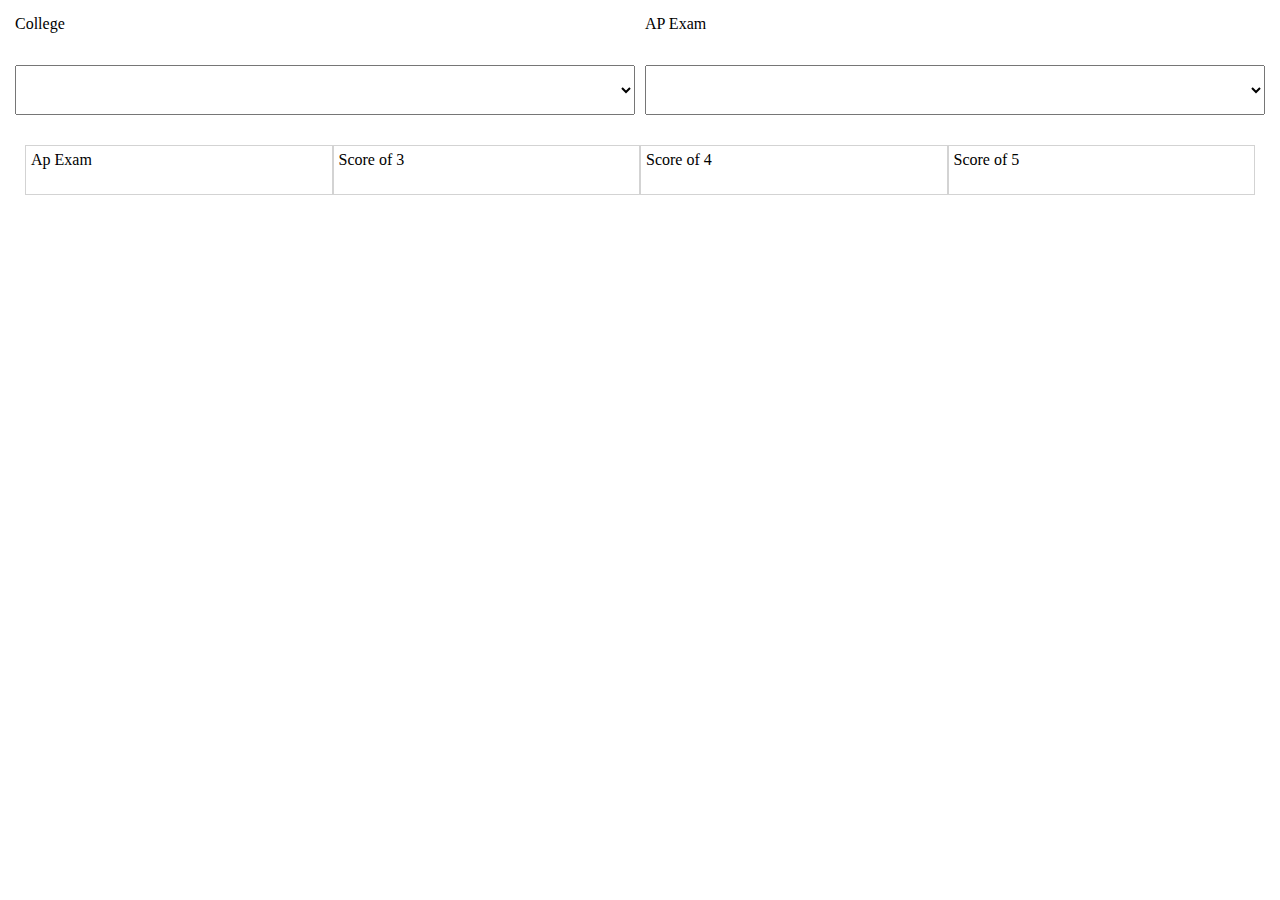
==== ap-score-checker.html @ 0ee7b820 "First commit" ====
<!DOCTYPE html>

<html>
    <body>
        <div id = "selection">
            <div id = "left">
                College
                
                <select id="collegeSearchbar">
                    <option value = "N/A"></option>
                    <option value = "UF">University of Florida</option>
                    <option value = "UCF">Universy of Central Florida</option>
                </select>
                
            </div>
            <div id = "right">
                AP Exam
                
                <select id="apExamSearchbar">
                    
                    <option value = "N/A"></option>
                    <option value = "AP Biology">AP Biology</option>
                    <option value = "AP Human Geography">AP Human Geography</option>
                    <option value = "AP Calculus AB">AP Calculus AB</option> 
                
                </select>
                
            </div>
        </div> 
        <div id = "main"> 
            <div id = "tableTitle">
                <div class = "box">Ap Exam</div>
                <div class = "box">Score of 3</div>
                <div class = "box">Score of 4</div> 
                <div class = "box">Score of 5</div>
            </div> 
            <div id = "table">
            </div>
        </div>
    </body>
</html>

<script src = "ap-score-checker.js"></script>
<link rel = "stylesheet" href = "ap-score-checker.css">
---- ap-score-checker.css ----
body{
    margin: 0px;
    padding: 15px;
}

#selection{
    height: 100px;
    width: 100%;
    display: grid;
    grid-template-columns: 1fr 1fr;
    grid-column-gap: 10px;
    
}

#left{
    display: grid;
    
}

#right{
    display: grid;
    
}

#main{
    margin: 10px;
    margin-top: 30px;
}

#tableTitle{
    height: 50px;
    display: grid; 
    grid-template-columns: 1fr 1fr 1fr 1fr;
}

#table{
    height: 200px;
    width: 100%; 
}

.row{
    height: 50px;
    display: grid; 
    grid-template-columns: 1fr 1fr 1fr 1fr;
}

.box{
    border: 1px solid lightgray;
    padding: 5px;
}
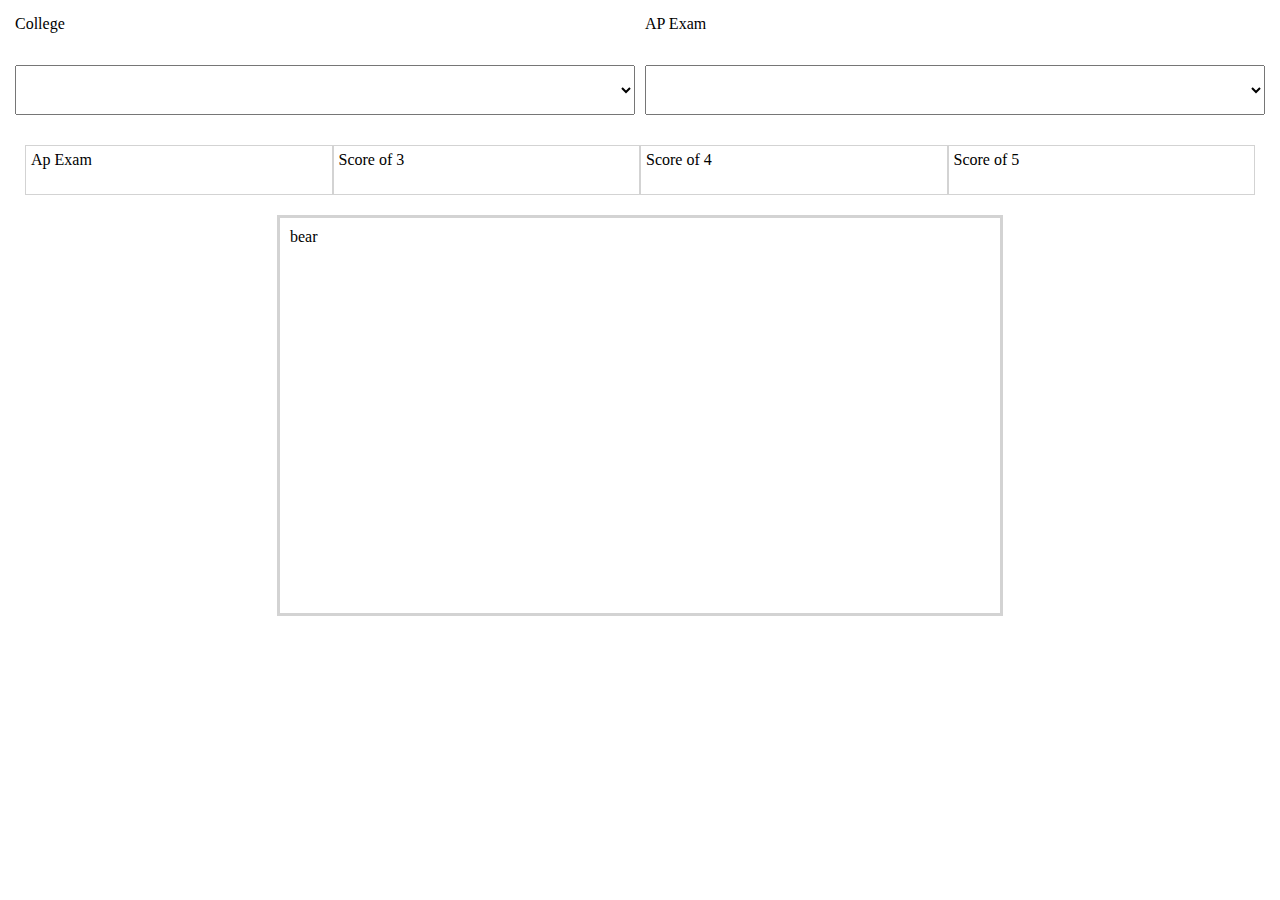
==== commit e78f1111: "Working functionality, but code must be shortened for reuseability." ====
--- a/ap-score-checker.html
+++ b/ap-score-checker.html
@@ -2,6 +2,7 @@
 
 <html>
     <body>
+        
         <div id = "selection">
             <div id = "left">
                 College
@@ -15,14 +16,53 @@
             </div>
             <div id = "right">
                 AP Exam
-                
                 <select id="apExamSearchbar">
-                    
                     <option value = "N/A"></option>
                     <option value = "AP Biology">AP Biology</option>
                     <option value = "AP Human Geography">AP Human Geography</option>
                     <option value = "AP Calculus AB">AP Calculus AB</option> 
-                
+                    <option value = "AP Art History">AP Art History</option>
+                    <option value = "AP Biology"> AP Biology</option>
+                    <option value = "AP Calculus AB">AP Calculus AB</option>
+                    <option value = "AP Calculus BC">AP Calculus BC</option>
+                    <option value = "AP Capstone Seminar">AP Capstone Seminar</option>
+                    <option value = "AP Capstone Research">AP Capstone Research</option>
+                    <option value = "AP Chemistry">AP Chemistry</option>
+                    <option value = "AP Chinese Language and Culture">AP Chinese Language and Culture</option>
+                    <option value = "AP Computer Science A">AP Computer Science A</option>
+                    <option value = "AP Computer Science AB">AP Computer Science AB</option>
+                    <option value = "AP Computer Science Principles">AP Computer Science Principles</option>
+                    <option value = "AP Economics: Macro">AP Economics: Macro</option>
+                    <option value = "AP Economics: Micro">AP Economics: Micro</option>
+                    <option value = "AP English Language">AP English Language</option>
+                    <option value = "AP English Literature">AP English Literature</option>
+                    <option value = "AP Environmental Science">AP Environmental Science</option>
+                    <option value = "AP European History">AP European History</option>
+                    <option value = "AP French Language and Culture"> AP French Language and Culture</option>
+                    <option value = "AP French Literature">AP French Literature</option>
+                    <option value = "AP German Language and Culture">AP German Language and Culture</option>
+                    <option value = "AP Government and Politics: Comparative">AP Government and Politics: Comparative</option>
+                    <option value = "AP Government and Politics: United States">AP Government and Politics: United States</option>
+                    <option value = "AP Human Geography">AP Human Geography</option>
+                    <option value = "AP Italian Language and Culture">AP Italian Language and Culture</option>
+                    <option value = "AP Japanese Language and Culture">AP Japanese Language and Culture</option>
+                    <option value = "AP Latin Literature">AP Latin Literature</option>
+                    <option value = "AP Latin">AP Latin</option> 
+                    <option value = "AP Music Theory">AP Music Theory</option>
+                    <option value = "AP Physics 1">AP Physics 1</option>
+                    <option value = "AP Physics 2">AP Physics 2</option>
+                    <option value = "AP Physics B">AP Physics B</option>
+                    <option value = "AP Physics C: Electricity and Magnetism">AP Physics C: Electricity and Magnetism</option>
+                    <option value = "AP Physics C: Mechanics">AP Physics C: Mechanics</option> 
+                    <option value = "AP Psychcology">AP Psychology</option>
+                    <option value = "AP Spanish Language and Culture">AP Spanish Language and Culture</option>
+                    <option value = "AP Spanish Literature">AP Spanish Literature</option> 
+                    <option value = "AP Statistics">AP Statistics</option>
+                    <option value = "AP Studio Art: Drawing">AP Studio Art: Drawing</option>
+                    <option value = "AP Studio Art: 2-D Design">AP Stuido Art: 2-D Design</option>
+                    <option value = "AP Studio Art: 3-D Design">AP Studio Art: 3-D Design</option>
+                    <option value = "AP United States History">AP United States History</option> 
+                    <option value = "AP World History">AP World History</option>
                 </select>
                 
             </div>
@@ -35,10 +75,16 @@
                 <div class = "box">Score of 5</div>
             </div> 
             <div id = "table">
-            </div>
+                <div id = "courseDescription">
+                    Course Descriptions:
+                </div>
+            </div>            
         </div>
+       
     </body>
 </html>
 
+<script src = "https://ajax.googleapis.com/ajax/libs/jquery/3.5.1/jquery.min.js"></script>
 <script src = "ap-score-checker.js"></script>
-<link rel = "stylesheet" href = "ap-score-checker.css">+<link rel = "stylesheet" href = "ap-score-checker.css">
+
--- a/ap-score-checker.css
+++ b/ap-score-checker.css
@@ -23,24 +23,26 @@
 }
 
 #main{
+    display: grid;
     margin: 10px;
     margin-top: 30px;
 }
 
 #tableTitle{
+    display: grid;
     height: 50px;
-    display: grid; 
     grid-template-columns: 1fr 1fr 1fr 1fr;
 }
 
 #table{
-    height: 200px;
+    display: grid;
+    height: 0px;
     width: 100%; 
 }
 
 .row{
+    display: grid;
     height: 50px;
-    display: grid; 
     grid-template-columns: 1fr 1fr 1fr 1fr;
 }
 
@@ -49,5 +51,13 @@
     padding: 5px;
 }
 
+#courseDescription{
+    height: 375px;
+    width: 700px;
+    margin-top: 20px;
+    padding: 10px;
+    justify-self: center;
+    border: solid lightgrey;
+}
 
 
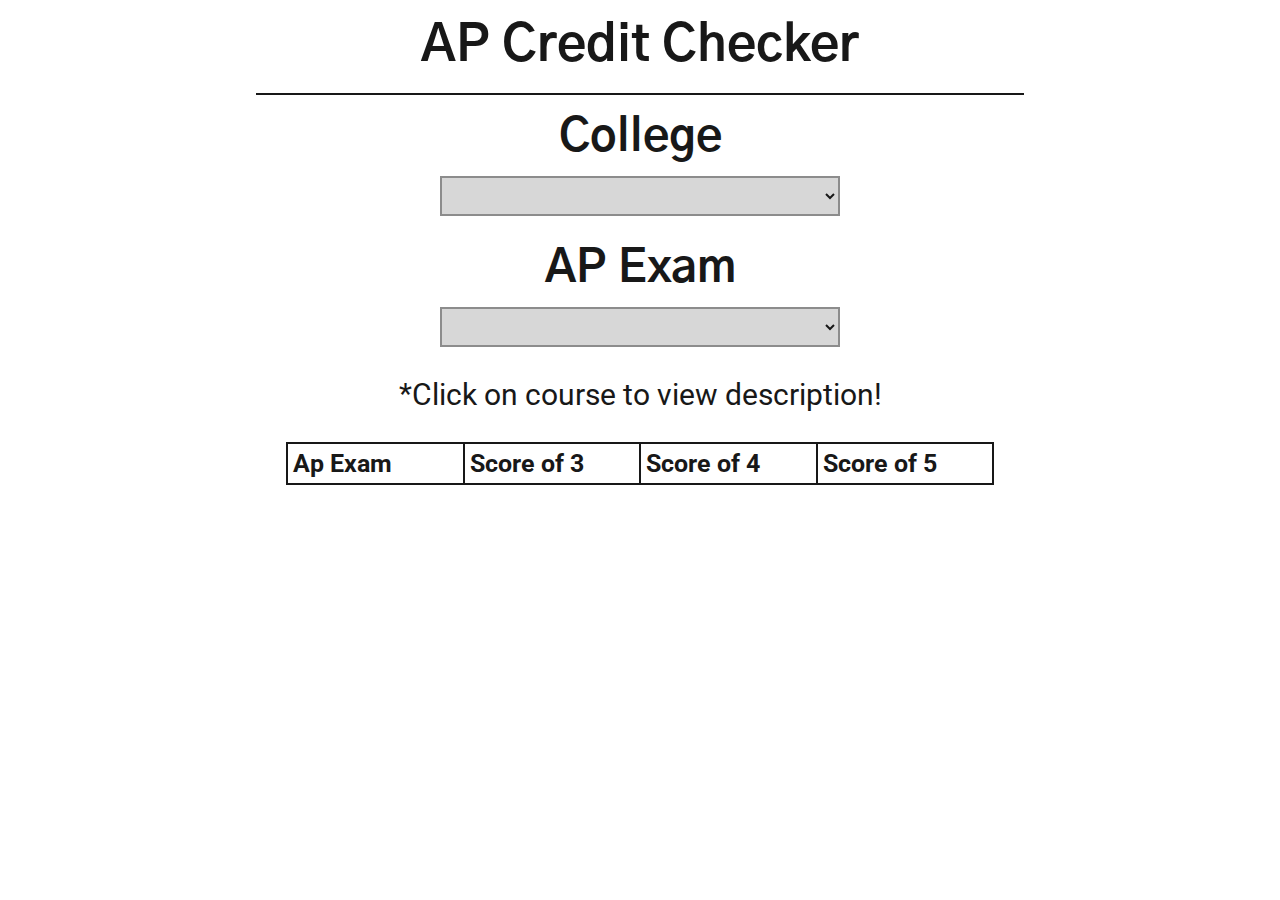
==== commit 88b9e02b: "More polished version of website" ====
--- a/ap-score-checker.html
+++ b/ap-score-checker.html
@@ -1,84 +1,99 @@
 <!DOCTYPE html>
 
 <html>
+    <head>
+        <link rel="preconnect" href="https://fonts.gstatic.com">
+        <link href="https://fonts.googleapis.com/css2?family=Roboto&display=swap" rel="stylesheet">
+        <link rel="preconnect" href="https://fonts.gstatic.com">
+        <link href="https://fonts.googleapis.com/css2?family=Gothic+A1&display=swap" rel="stylesheet">
+        <title id = "title">
+            AP Credit Checker
+        </title>
+        <meta content = "Find ">
+    </head>
+
     <body>
-        
-        <div id = "selection">
-            <div id = "left">
-                College
+        <div id = "content">
+            <header>
+                <h1 id = "headerTitle"> 
+                    AP Credit Checker
+                </h1>
                 
-                <select id="collegeSearchbar">
-                    <option value = "N/A"></option>
-                    <option value = "UF">University of Florida</option>
-                    <option value = "UCF">Universy of Central Florida</option>
-                </select>
+                <div id = "selection">
+                    <h2 id = "collegeSelection">
+                        College
+                        <select id="collegeSearchbar">
+                            <option value = "N/A"></option>
+                            <option value = "UF">University of Florida</option>
+                            <option value = "UCF">Universy of Central Florida</option>
+                        </select> 
+                    </h2>
+                    <h2 id = "apSelection">
+                        AP Exam
+                        <select id="apExamSearchbar">
+                            <option value = "N/A"></option>
+                            <option value = "AP Biology">AP Biology</option>
+                            <option value = "AP Human Geography">AP Human Geography</option>
+                            <option value = "AP Calculus AB">AP Calculus AB</option> 
+                            <option value = "AP Art History">AP Art History</option>
+                            <option value = "AP Biology"> AP Biology</option>
+                            <option value = "AP Calculus AB">AP Calculus AB</option>
+                            <option value = "AP Calculus BC">AP Calculus BC</option>
+                            <option value = "AP Capstone Seminar">AP Capstone Seminar</option>
+                            <option value = "AP Capstone Research">AP Capstone Research</option>
+                            <option value = "AP Chemistry">AP Chemistry</option>
+                            <option value = "AP Chinese Language and Culture">AP Chinese Language and Culture</option>
+                            <option value = "AP Computer Science A">AP Computer Science A</option>
+                            <option value = "AP Computer Science AB">AP Computer Science AB</option>
+                            <option value = "AP Computer Science Principles">AP Computer Science Principles</option>
+                            <option value = "AP Economics: Macro">AP Economics: Macro</option>
+                            <option value = "AP Economics: Micro">AP Economics: Micro</option>
+                            <option value = "AP English Language">AP English Language</option>
+                            <option value = "AP English Literature">AP English Literature</option>
+                            <option value = "AP Environmental Science">AP Environmental Science</option>
+                            <option value = "AP European History">AP European History</option>
+                            <option value = "AP French Language and Culture"> AP French Language and Culture</option>
+                            <option value = "AP French Literature">AP French Literature</option>
+                            <option value = "AP German Language and Culture">AP German Language and Culture</option>
+                            <option value = "AP Government and Politics: Comparative">AP Government and Politics: Comparative</option>
+                            <option value = "AP Government and Politics: United States">AP Government and Politics: United States</option>
+                            <option value = "AP Human Geography">AP Human Geography</option>
+                            <option value = "AP Italian Language and Culture">AP Italian Language and Culture</option>
+                            <option value = "AP Japanese Language and Culture">AP Japanese Language and Culture</option>
+                            <option value = "AP Latin Literature">AP Latin Literature</option>
+                            <option value = "AP Latin">AP Latin</option> 
+                            <option value = "AP Music Theory">AP Music Theory</option>
+                            <option value = "AP Physics 1">AP Physics 1</option>
+                            <option value = "AP Physics 2">AP Physics 2</option>
+                            <option value = "AP Physics B">AP Physics B</option>
+                            <option value = "AP Physics C: Electricity and Magnetism">AP Physics C: Electricity and Magnetism</option>
+                            <option value = "AP Physics C: Mechanics">AP Physics C: Mechanics</option> 
+                            <option value = "AP Psychcology">AP Psychology</option>
+                            <option value = "AP Spanish Language and Culture">AP Spanish Language and Culture</option>
+                            <option value = "AP Spanish Literature">AP Spanish Literature</option> 
+                            <option value = "AP Statistics">AP Statistics</option>
+                            <option value = "AP Studio Art: Drawing">AP Studio Art: Drawing</option>
+                            <option value = "AP Studio Art: 2-D Design">AP Stuido Art: 2-D Design</option>
+                            <option value = "AP Studio Art: 3-D Design">AP Studio Art: 3-D Design</option>
+                            <option value = "AP United States History">AP United States History</option> 
+                            <option value = "AP World History">AP World History</option>
+                        </select>
+                    </h2>
+                    <div>*Click on course to view description!</div>
+                </div>
+            </header>
+            
+            <div id = "main"> 
                 
+                <div id = "tableTitle">
+                    <h3 class = "box">Ap Exam</h3>
+                    <h3 class = "box">Score of 3</h3>
+                    <h3 class = "box">Score of 4</h3> 
+                    <h3 class = "box">Score of 5</h3>
+                </div> 
+                <div id = "table">
+                </div>            
             </div>
-            <div id = "right">
-                AP Exam
-                <select id="apExamSearchbar">
-                    <option value = "N/A"></option>
-                    <option value = "AP Biology">AP Biology</option>
-                    <option value = "AP Human Geography">AP Human Geography</option>
-                    <option value = "AP Calculus AB">AP Calculus AB</option> 
-                    <option value = "AP Art History">AP Art History</option>
-                    <option value = "AP Biology"> AP Biology</option>
-                    <option value = "AP Calculus AB">AP Calculus AB</option>
-                    <option value = "AP Calculus BC">AP Calculus BC</option>
-                    <option value = "AP Capstone Seminar">AP Capstone Seminar</option>
-                    <option value = "AP Capstone Research">AP Capstone Research</option>
-                    <option value = "AP Chemistry">AP Chemistry</option>
-                    <option value = "AP Chinese Language and Culture">AP Chinese Language and Culture</option>
-                    <option value = "AP Computer Science A">AP Computer Science A</option>
-                    <option value = "AP Computer Science AB">AP Computer Science AB</option>
-                    <option value = "AP Computer Science Principles">AP Computer Science Principles</option>
-                    <option value = "AP Economics: Macro">AP Economics: Macro</option>
-                    <option value = "AP Economics: Micro">AP Economics: Micro</option>
-                    <option value = "AP English Language">AP English Language</option>
-                    <option value = "AP English Literature">AP English Literature</option>
-                    <option value = "AP Environmental Science">AP Environmental Science</option>
-                    <option value = "AP European History">AP European History</option>
-                    <option value = "AP French Language and Culture"> AP French Language and Culture</option>
-                    <option value = "AP French Literature">AP French Literature</option>
-                    <option value = "AP German Language and Culture">AP German Language and Culture</option>
-                    <option value = "AP Government and Politics: Comparative">AP Government and Politics: Comparative</option>
-                    <option value = "AP Government and Politics: United States">AP Government and Politics: United States</option>
-                    <option value = "AP Human Geography">AP Human Geography</option>
-                    <option value = "AP Italian Language and Culture">AP Italian Language and Culture</option>
-                    <option value = "AP Japanese Language and Culture">AP Japanese Language and Culture</option>
-                    <option value = "AP Latin Literature">AP Latin Literature</option>
-                    <option value = "AP Latin">AP Latin</option> 
-                    <option value = "AP Music Theory">AP Music Theory</option>
-                    <option value = "AP Physics 1">AP Physics 1</option>
-                    <option value = "AP Physics 2">AP Physics 2</option>
-                    <option value = "AP Physics B">AP Physics B</option>
-                    <option value = "AP Physics C: Electricity and Magnetism">AP Physics C: Electricity and Magnetism</option>
-                    <option value = "AP Physics C: Mechanics">AP Physics C: Mechanics</option> 
-                    <option value = "AP Psychcology">AP Psychology</option>
-                    <option value = "AP Spanish Language and Culture">AP Spanish Language and Culture</option>
-                    <option value = "AP Spanish Literature">AP Spanish Literature</option> 
-                    <option value = "AP Statistics">AP Statistics</option>
-                    <option value = "AP Studio Art: Drawing">AP Studio Art: Drawing</option>
-                    <option value = "AP Studio Art: 2-D Design">AP Stuido Art: 2-D Design</option>
-                    <option value = "AP Studio Art: 3-D Design">AP Studio Art: 3-D Design</option>
-                    <option value = "AP United States History">AP United States History</option> 
-                    <option value = "AP World History">AP World History</option>
-                </select>
-                
-            </div>
-        </div> 
-        <div id = "main"> 
-            <div id = "tableTitle">
-                <div class = "box">Ap Exam</div>
-                <div class = "box">Score of 3</div>
-                <div class = "box">Score of 4</div> 
-                <div class = "box">Score of 5</div>
-            </div> 
-            <div id = "table">
-                <div id = "courseDescription">
-                    Course Descriptions:
-                </div>
-            </div>            
         </div>
        
     </body>
--- a/ap-score-checker.css
+++ b/ap-score-checker.css
@@ -1,63 +1,161 @@
+
 body{
+    display: flex;
+    justify-content: center;
     margin: 0px;
-    padding: 15px;
+    padding: 0px; 
+    font-family: "Roboto";
+    font-size: 25px;
+    background-size: 100%;
+    background-image: url("https://i.redd.it/92p34mtzd3y41.png");
+    animation: fadeInHome 1s;
+}
+
+html{
+    height: 100%;
+}
+
+
+h1, h2{
+    font-family: "Gothic A1";
+}
+
+
+#content{
+    justify-content: center;
+    background-color: white;
+    height: 100%;
+    width: 60%;
+    margin: 0px;
+    opacity: 90%;
+    animation: fadeInDown .25s
+}
+
+header{
+    display: flex; 
+    align-items: center;
+    flex-direction: column;
+}
+
+#headerTitle{
+    font-size: 50px;
+    margin: 0px;
+    padding: 15px 0px 15px 0px;
+    border-bottom: 2px solid black;
+    width: 100%;
+    text-align: center;
 }
 
 #selection{
-    height: 100px;
+    display: flex;
+    flex-direction: column;
+    align-items: center;
     width: 100%;
-    display: grid;
-    grid-template-columns: 1fr 1fr;
-    grid-column-gap: 10px;
-    
+    font-size: 30px;
+    padding-top: 15px;
 }
 
-#left{
-    display: grid;
-    
+#collegeSelection{
+    display: flex;
+    flex-direction: column;
+    align-items: center; 
+    width: 100%;
+    margin: 0px;
 }
 
-#right{
-    display: grid;
+#collegeSearchbar{
+    width: 400px;
+    height: 40px;
+    background-color: lightgray;
+    margin: 10px;
+    font-family: "Roboto";
+    font-size: 25px;
+    border: solid grey 2px;
+}
+
+#apSelection{
+    display: flex;
+    flex-direction: column;
+    align-items: center; 
+    width: 100%;
+    margin: 0px;
+    padding-top: 15px;
+    padding-bottom: 20px;
+}
+
+#apExamSearchbar{
+    width: 400px;
+    height: 40px;
+    background-color: lightgrey;
+    margin: 10px;
+    font-family: "Roboto";
+    font-size: 25px;
+    border: solid grey 2px;
     
 }
 
 #main{
     display: grid;
-    margin: 10px;
-    margin-top: 30px;
+    height: 100%;
+    margin: 30px;
+    border: 1px solid black;
+    z-index: 0;
 }
 
 #tableTitle{
     display: grid;
-    height: 50px;
     grid-template-columns: 1fr 1fr 1fr 1fr;
+    
 }
 
 #table{
     display: grid;
-    height: 0px;
+    height: 100%;
     width: 100%; 
 }
 
 .row{
     display: grid;
-    height: 50px;
+    height: auto;
     grid-template-columns: 1fr 1fr 1fr 1fr;
 }
 
 .box{
-    border: 1px solid lightgray;
+    border: 1px solid black;
     padding: 5px;
+    font-size: 25px;
+    margin: 0px;
+}
+
+
+.pointer{
+    cursor: pointer;
+}
+
+.pointer:hover{
+    color:blue;
 }
 
 #courseDescription{
-    height: 375px;
-    width: 700px;
     margin-top: 20px;
     padding: 10px;
     justify-self: center;
     border: solid lightgrey;
+    font-family: "Roboto";
+    font-size: 25px;    
+    border: 2px solid black;
 }
 
 
+@keyframes fadeInHome{
+    from{
+        opacity: 0;
+        background-size: 90%;
+        background-position-x: 50%;
+    }
+
+    to{
+        opacity: 1;
+        background-size: 100%;
+    }
+}
